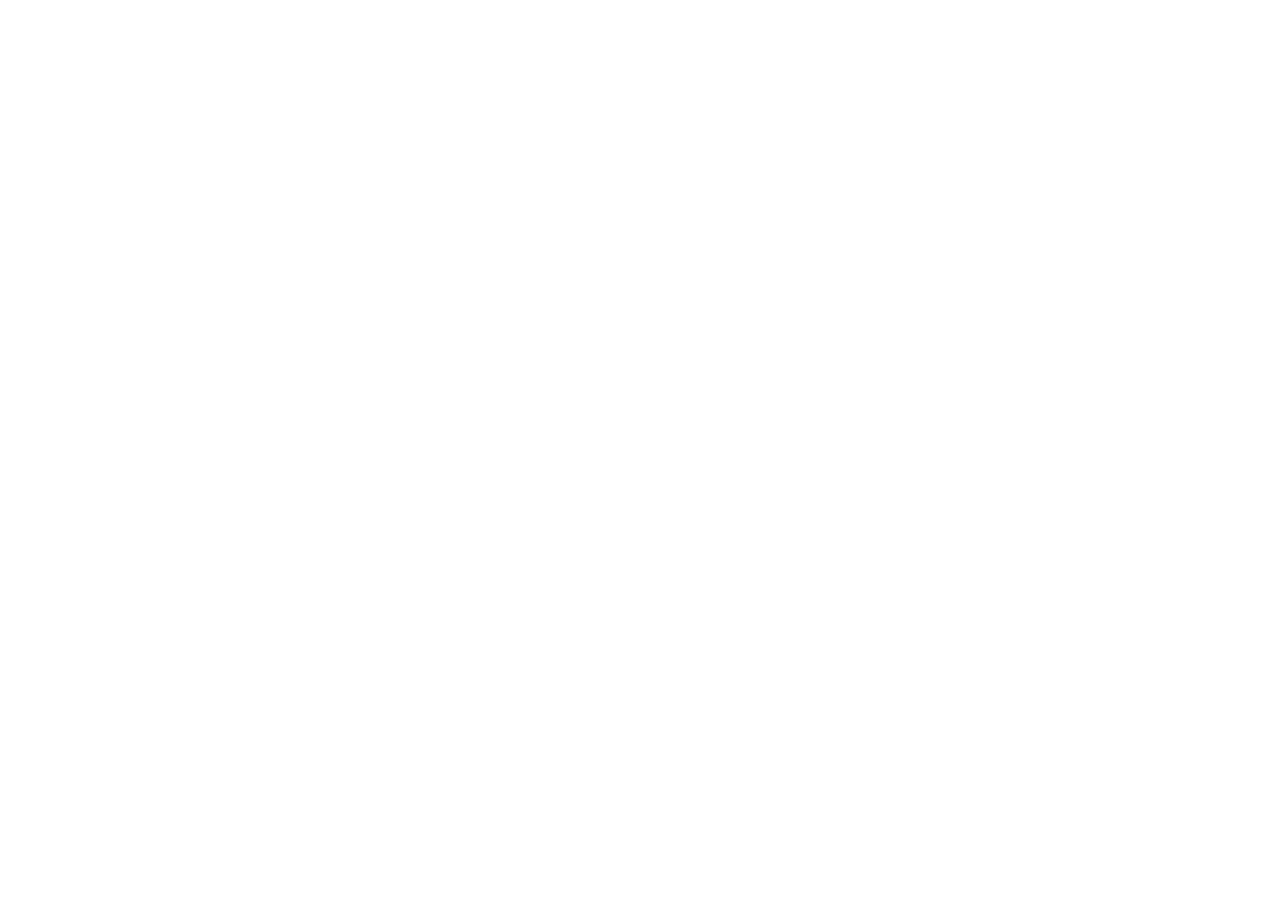
==== pages/contacto.html @ c967a6e8 "primer commit" ====
<!DOCTYPE html>
<html lang="es">
<head>
    <meta charset="UTF-8">
    <meta http-equiv="X-UA-Compatible" content="IE=edge">
    <meta name="viewport" content="width=device-width, initial-scale=1.0">
    <link rel="stylesheet" href="https://cdn.jsdelivr.net/npm/bootstrap@4.6.2/dist/css/bootstrap.min.css" integrity="sha384-xOolHFLEh07PJGoPkLv1IbcEPTNtaed2xpHsD9ESMhqIYd0nLMwNLD69Npy4HI+N" crossorigin="anonymous">
    <link rel="stylesheet" href="styles.css">
    <title>CADI - Centro Argentino de Diagnostico por Imagenes</title>
</head>
<body>
    
    


    <script src="https://cdn.jsdelivr.net/npm/jquery@3.5.1/dist/jquery.slim.min.js" integrity="sha384-DfXdz2htPH0lsSSs5nCTpuj/zy4C+OGpamoFVy38MVBnE+IbbVYUew+OrCXaRkfj" crossorigin="anonymous"></script>
    <script src="https://cdn.jsdelivr.net/npm/popper.js@1.16.1/dist/umd/popper.min.js" integrity="sha384-9/reFTGAW83EW2RDu2S0VKaIzap3H66lZH81PoYlFhbGU+6BZp6G7niu735Sk7lN" crossorigin="anonymous"></script>
    <script src="https://cdn.jsdelivr.net/npm/bootstrap@4.6.2/dist/js/bootstrap.min.js" integrity="sha384-+sLIOodYLS7CIrQpBjl+C7nPvqq+FbNUBDunl/OZv93DB7Ln/533i8e/mZXLi/P+" crossorigin="anonymous"></script>
</body>
</html>
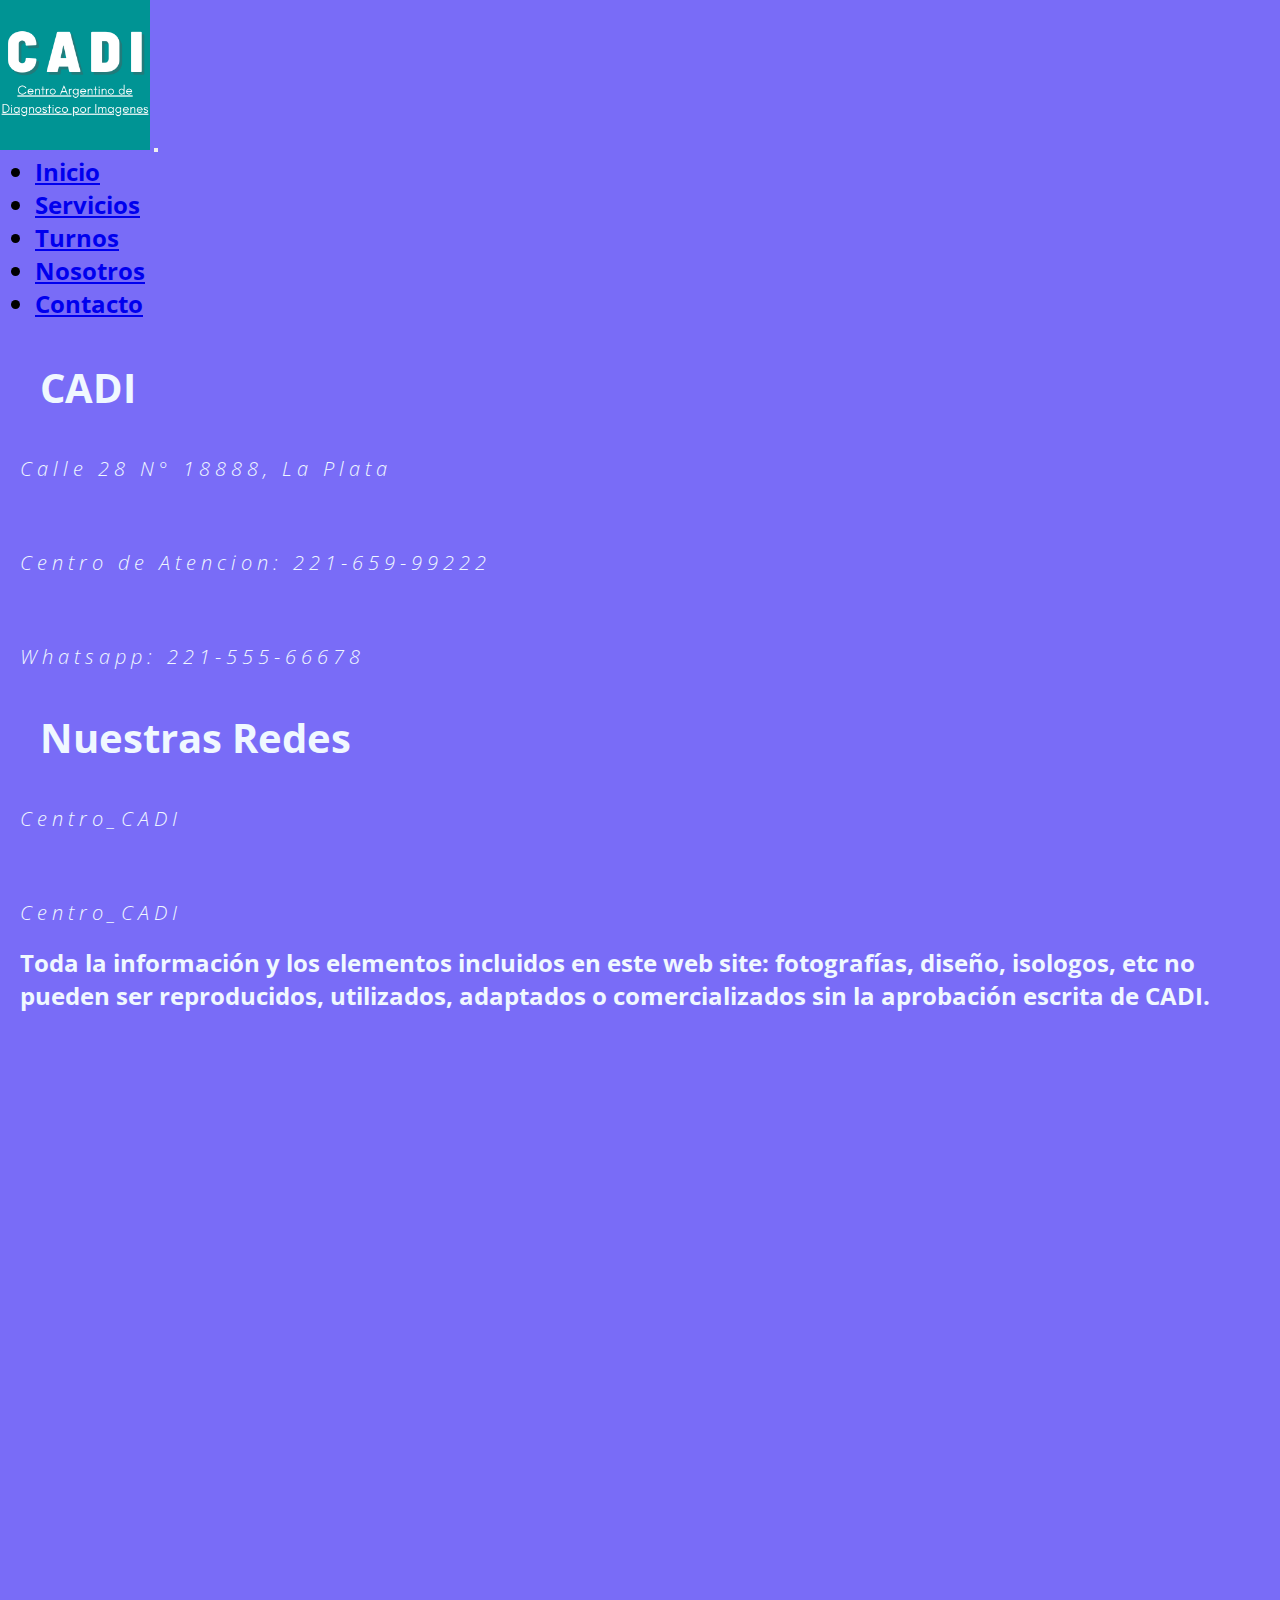
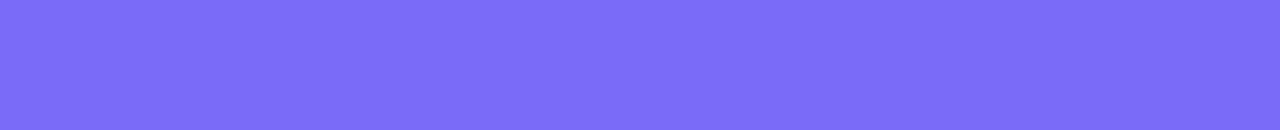
==== commit e9987352: "primer commit con las dos 1ras pag terminadas" ====
--- a/pages/contacto.html
+++ b/pages/contacto.html
@@ -1,18 +1,61 @@
 <!DOCTYPE html>
 <html lang="es">
 <head>
-    <meta charset="UTF-8">
-    <meta http-equiv="X-UA-Compatible" content="IE=edge">
-    <meta name="viewport" content="width=device-width, initial-scale=1.0">
-    <link rel="stylesheet" href="https://cdn.jsdelivr.net/npm/bootstrap@4.6.2/dist/css/bootstrap.min.css" integrity="sha384-xOolHFLEh07PJGoPkLv1IbcEPTNtaed2xpHsD9ESMhqIYd0nLMwNLD69Npy4HI+N" crossorigin="anonymous">
-    <link rel="stylesheet" href="styles.css">
-    <title>CADI - Centro Argentino de Diagnostico por Imagenes</title>
+<meta charset="UTF-8">
+<meta http-equiv="X-UA-Compatible" content="IE=edge">
+<meta name="viewport" content="width=device-width, initial-scale=1.0">
+<link rel="stylesheet" href="https://cdn.jsdelivr.net/npm/bootstrap@4.6.2/dist/css/bootstrap.min.css" integrity="sha384-xOolHFLEh07PJGoPkLv1IbcEPTNtaed2xpHsD9ESMhqIYd0nLMwNLD69Npy4HI+N" crossorigin="anonymous">
+<link rel="stylesheet" href="https://cdnjs.cloudflare.com/ajax/libs/font-awesome/6.2.1/css/all.min.css" integrity="sha512-MV7K8+y+gLIBoVD59lQIYicR65iaqukzvf/nwasF0nqhPay5w/9lJmVM2hMDcnK1OnMGCdVK+iQrJ7lzPJQd1w==" crossorigin="anonymous" referrerpolicy="no-referrer" />
+<link rel="stylesheet" href="../estilos.css">
+<title>CADI - Centro Argentino de Diagnostico por Imagenes</title>
 </head>
 <body>
+    <nav class="navbar navbar-expand-md navbar-dark">
+        <a class="navbar-brand logo" href="/index.html"><img src="/img/logo1.png" alt="Logo" style="width:150px;"></a>
+        <button class="navbar-toggler" type="button" data-toggle="collapse" data-target="#collapsibleNavbar">
+            <span class="navbar-toggler-icon"></span>
+        </button>
+        <div class="collapse navbar-collapse" id="collapsibleNavbar">
+            <ul class="navbar-nav">
+                <li class="nav-item">
+                    <a class="nav-link" href="../index.html">Inicio</a>
+                </li>
+                <li class="nav-item">
+                    <a class="nav-link" href="/pages/servicios.html">Servicios</a>
+                </li>
+                <li class="nav-item">
+                    <a class="nav-link" href="/pages/turnos.html">Turnos</a>
+                </li>
+                <li class="nav-item">
+                    <a class="nav-link" href="/pages/nosotros.html">Nosotros</a>
+                </li>
+                <li class="nav-item">
+                    <a class="nav-link" href="#">Contacto</a>
+                </li>
+            </ul>
+        </div>
+    </nav>
     
-    
-
-
+    <footer class="container-fluid footer">
+        <section class="row">
+            <div class="redes col-sm-6">
+                <h3>CADI</h3>
+                <i class="fa-solid fa-location-pin"> Calle 28 N° 18888, La Plata</i>
+                </br>
+                <i class="fa-sharp fa-solid fa-phone">  Centro de Atencion: 221-659-99222</i>
+                </br>
+                <i class="fa-brands fa-whatsapp">  Whatsapp: 221-555-66678</i>
+                <h3>Nuestras Redes</h3>
+                <i class="fa-brands fa-facebook">  Centro_CADI</i>
+                </br>
+                <i class="fa-brands fa-instagram">  Centro_CADI</i>
+                </div>
+                <p class="col-sm-6 text-center">Toda la información y los elementos incluidos en este web site: fotografías, diseño, isologos, etc no pueden ser reproducidos, utilizados, adaptados o comercializados sin la aprobación escrita de CADI.</p>
+                </section>
+            <div class="map-responsive">
+                <iframe src="https://www.google.com/maps/embed?pb=!1m18!1m12!1m3!1d1635.1576049534933!2d-57.95321756878591!3d-34.94870752121418!2m3!1f0!2f0!3f0!3m2!1i1024!2i768!4f13.1!3m3!1m2!1s0x95a2e88cdfdf5b4d%3A0x4fd51794a1b21e06!2sC.%2069%201663%2C%20B1904%20La%20Plata%2C%20Provincia%20de%20Buenos%20Aires!5e0!3m2!1ses-419!2sar!4v1674837993201!5m2!1ses-419!2sar" width="100%" height="600" style="border:0;" allowfullscreen="" loading="lazy" referrerpolicy="no-referrer-when-downgrade"></iframe>
+            </div>
+    </footer>
     <script src="https://cdn.jsdelivr.net/npm/jquery@3.5.1/dist/jquery.slim.min.js" integrity="sha384-DfXdz2htPH0lsSSs5nCTpuj/zy4C+OGpamoFVy38MVBnE+IbbVYUew+OrCXaRkfj" crossorigin="anonymous"></script>
     <script src="https://cdn.jsdelivr.net/npm/popper.js@1.16.1/dist/umd/popper.min.js" integrity="sha384-9/reFTGAW83EW2RDu2S0VKaIzap3H66lZH81PoYlFhbGU+6BZp6G7niu735Sk7lN" crossorigin="anonymous"></script>
     <script src="https://cdn.jsdelivr.net/npm/bootstrap@4.6.2/dist/js/bootstrap.min.js" integrity="sha384-+sLIOodYLS7CIrQpBjl+C7nPvqq+FbNUBDunl/OZv93DB7Ln/533i8e/mZXLi/P+" crossorigin="anonymous"></script>
--- a/estilos.css
+++ b/estilos.css
@@ -0,0 +1,267 @@
+@import url("https://fonts.googleapis.com/css2?family=Open+Sans:wght@300&display=swap");
+* {
+  margin: 0;
+  padding: 0;
+  font-family: "Open Sans", sans-serif;
+}
+
+body {
+  background-color: cornflowerblue;
+}
+
+.navbar {
+  background-color: rgb(121, 108, 247);
+  height: auto;
+}
+
+.nav-item {
+  font-size: 24px;
+  font-weight: bold;
+  margin-left: 35px;
+}
+
+.sec {
+  width: 100%;
+  height: 600px;
+}
+
+.carousel-inner {
+  width: 100%;
+  height: 600px;
+}
+
+.carousel-item active {
+  width: 100vw;
+}
+
+.card-container {
+  height: auto;
+  display: flex;
+  flex-direction: row;
+  align-content: center;
+  justify-content: center;
+  flex-wrap: wrap;
+  gap: 15px;
+}
+
+.card {
+  margin-top: 20px;
+  margin-bottom: 20px;
+  width: 600px;
+  height: auto;
+  position: relative;
+  background: #fff;
+  display: flex;
+  flex-direction: column;
+  justify-content: center;
+  align-items: center;
+  border-radius: 4px;
+  padding: 20px;
+  transition: all 0.3s ease-in;
+}
+
+.card-image {
+  height: 150px;
+  width: auto;
+}
+
+.card-title {
+  padding: 20px 10px;
+  text-transform: uppercase;
+  font-size: 25px;
+  font-weight: bold;
+}
+
+.card-text {
+  font-size: 18px;
+  padding: 20px 10px;
+  margin-bottom: 15px;
+}
+
+.card-button {
+  text-decoration: none;
+  text-transform: uppercase;
+  letter-spacing: 5px;
+  font-weight: bold;
+  color: black;
+  transition: 0.5s;
+  padding: 10px 10px;
+}
+
+.card-button:hover {
+  color: white;
+  background-color: gray;
+  letter-spacing: 0.5rem;
+  text-decoration: none;
+  box-shadow: 0 0 15px rgb(63, 9, 107);
+  border-radius: 10px;
+}
+
+.card:hover {
+  background: rgb(121, 108, 247);
+  color: #fff;
+  transition: 0.5s;
+}
+
+.row {
+  width: 100%;
+}
+
+.titulo1 {
+  margin-top: 30px;
+  margin-bottom: 30px;
+  color: rgb(47, 47, 90);
+  font-weight: bold;
+  padding: 10px 30px;
+}
+
+.imagen1 {
+  margin-bottom: 15px;
+  width: 100%;
+}
+
+.titulo2 {
+  margin-top: 30px;
+  margin-bottom: 30px;
+  color: rgb(47, 47, 90);
+  font-size: 40px;
+  font-weight: bold;
+}
+
+.articulo2 {
+  background-color: cornflowerblue;
+  color: white;
+  font-size: 25px;
+  padding: 50px;
+}
+
+.imagen2 {
+  margin-bottom: 15px;
+  width: 100%;
+}
+
+.footer {
+  height: auto;
+  width: auto;
+  background-color: rgb(121, 108, 247);
+  font-size: 20px;
+  padding: 20px;
+  color: rgb(30, 36, 43);
+}
+
+footer i {
+  font-size: 20px;
+  text-align: left;
+  letter-spacing: 5px;
+  margin-top: 20px;
+  margin-bottom: 20px;
+  display: flex;
+  flex-direction: column;
+  color: aliceblue;
+  font-weight: lighter;
+}
+
+footer h3 {
+  font-size: 40px;
+  padding: 20px;
+  text-align: left;
+  font-weight: bold;
+  color: aliceblue;
+}
+
+footer p {
+  margin-top: 5px;
+  display: flex;
+  flex-direction: row;
+  color: aliceblue;
+  font-size: 24px;
+  font-weight: bold;
+}
+
+.map-responsive {
+  overflow: hidden;
+  padding-bottom: 56.25%;
+  position: relative;
+  height: 0;
+}
+
+.map-responsive iframe {
+  left: 0;
+  top: 0;
+  height: 100%;
+  width: 100%;
+  position: absolute;
+}
+
+.servicios h1 {
+  font-size: 40px;
+  color: white;
+}
+
+.especialidades {
+  height: 400px;
+  background-color: white;
+}
+
+.especialidades img {
+  width: 120px;
+  height: 120px;
+  align-items: center;
+}
+
+@media screen and (max-width: 700px) {
+  .sec {
+    height: auto;
+  }
+  .carousel-inner {
+    height: auto;
+  }
+  .row {
+    flex-direction: column;
+  }
+  .col-sm-6 {
+    display: flex;
+    flex-direction: column;
+    max-width: 100vh;
+    margin-bottom: 10px;
+  }
+  footer {
+    display: flex;
+    flex-direction: column;
+    max-height: auto;
+  }
+  .redes {
+    flex-direction: column;
+    max-height: auto;
+  }
+}
+@media screen and (max-width: 920px) {
+  .sec {
+    height: auto;
+  }
+  .carousel-inner {
+    height: auto;
+  }
+  .row {
+    flex-direction: column;
+  }
+  .col-sm-6 {
+    display: flex;
+    flex-direction: column;
+    max-width: 100vh;
+    margin-bottom: 10px;
+  }
+  .imagen1 {
+    margin-bottom: 0px;
+    margin-left: 0px;
+    width: auto;
+  }
+  .titulo2 {
+    margin: 0px;
+  }
+  .imagen2 {
+    margin-bottom: 0px;
+    margin-left: 0px;
+    width: auto;
+  }
+}/*# sourceMappingURL=estilos.css.map */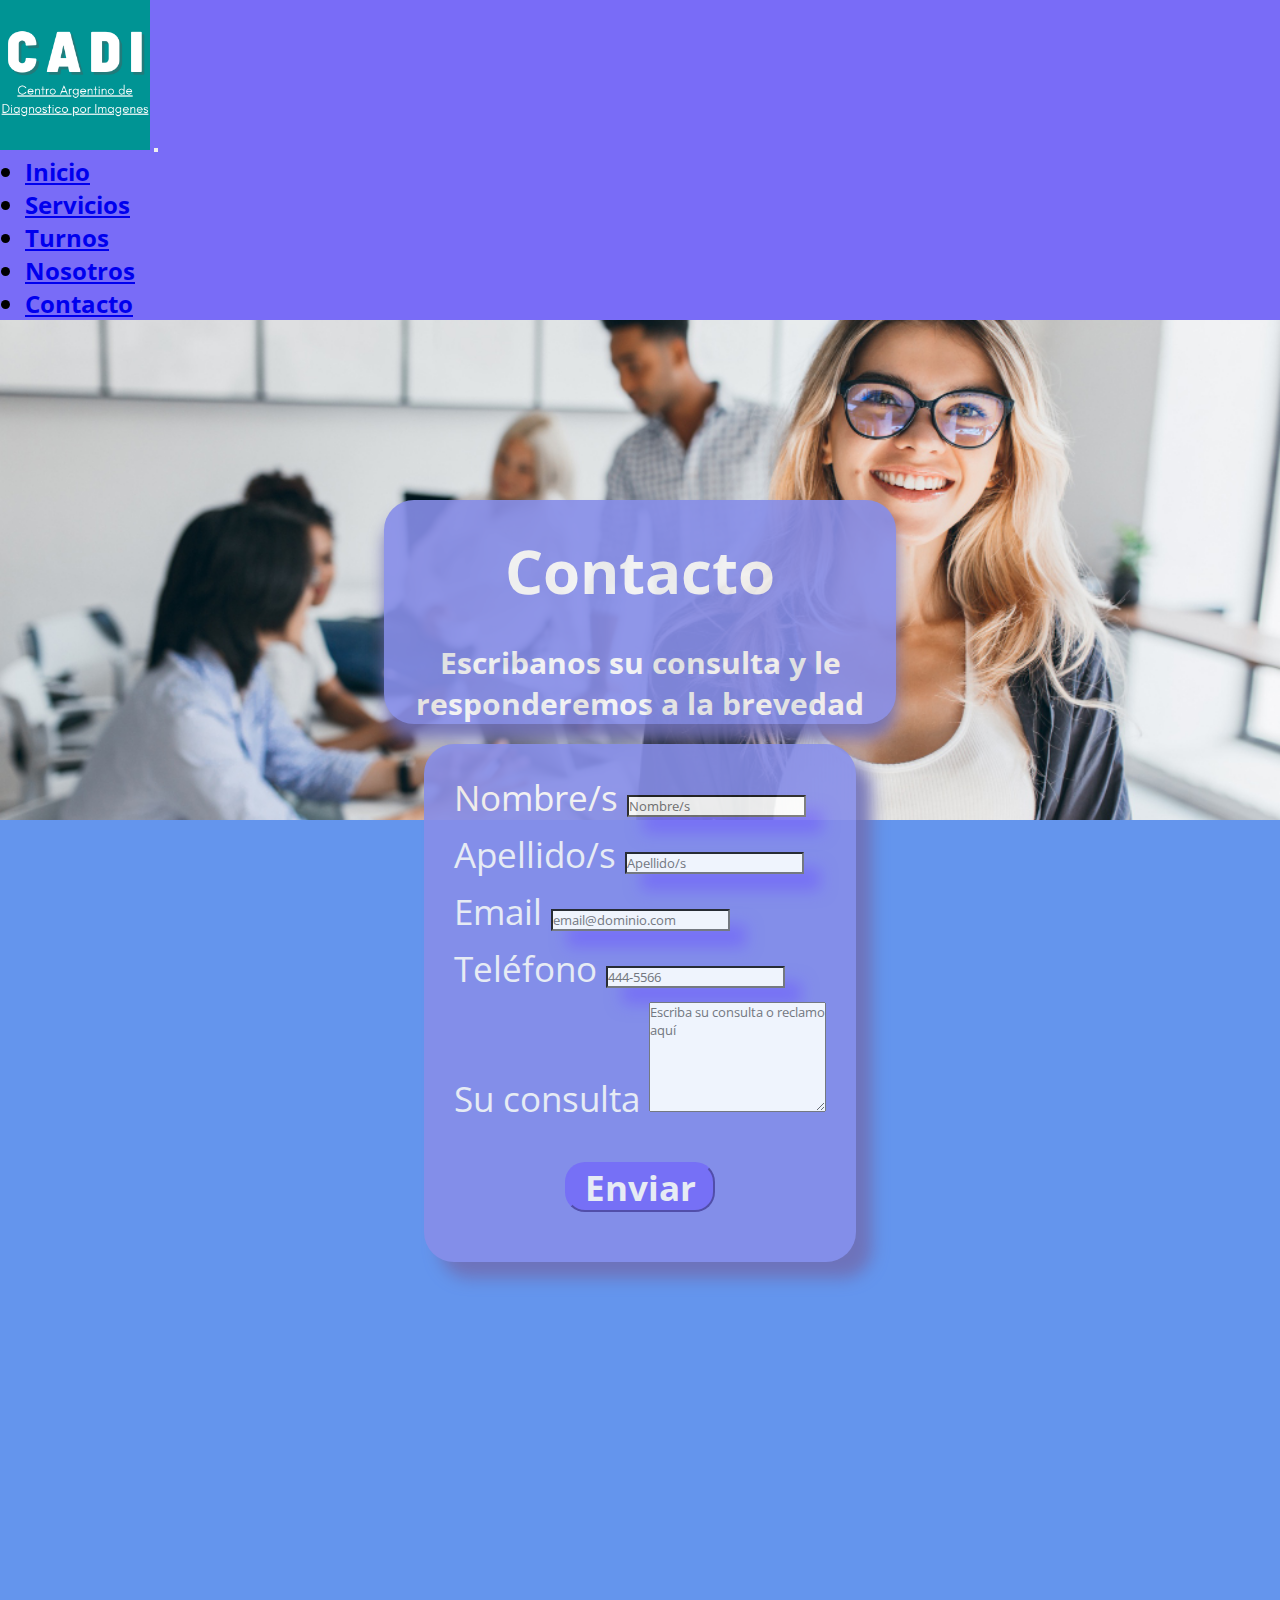
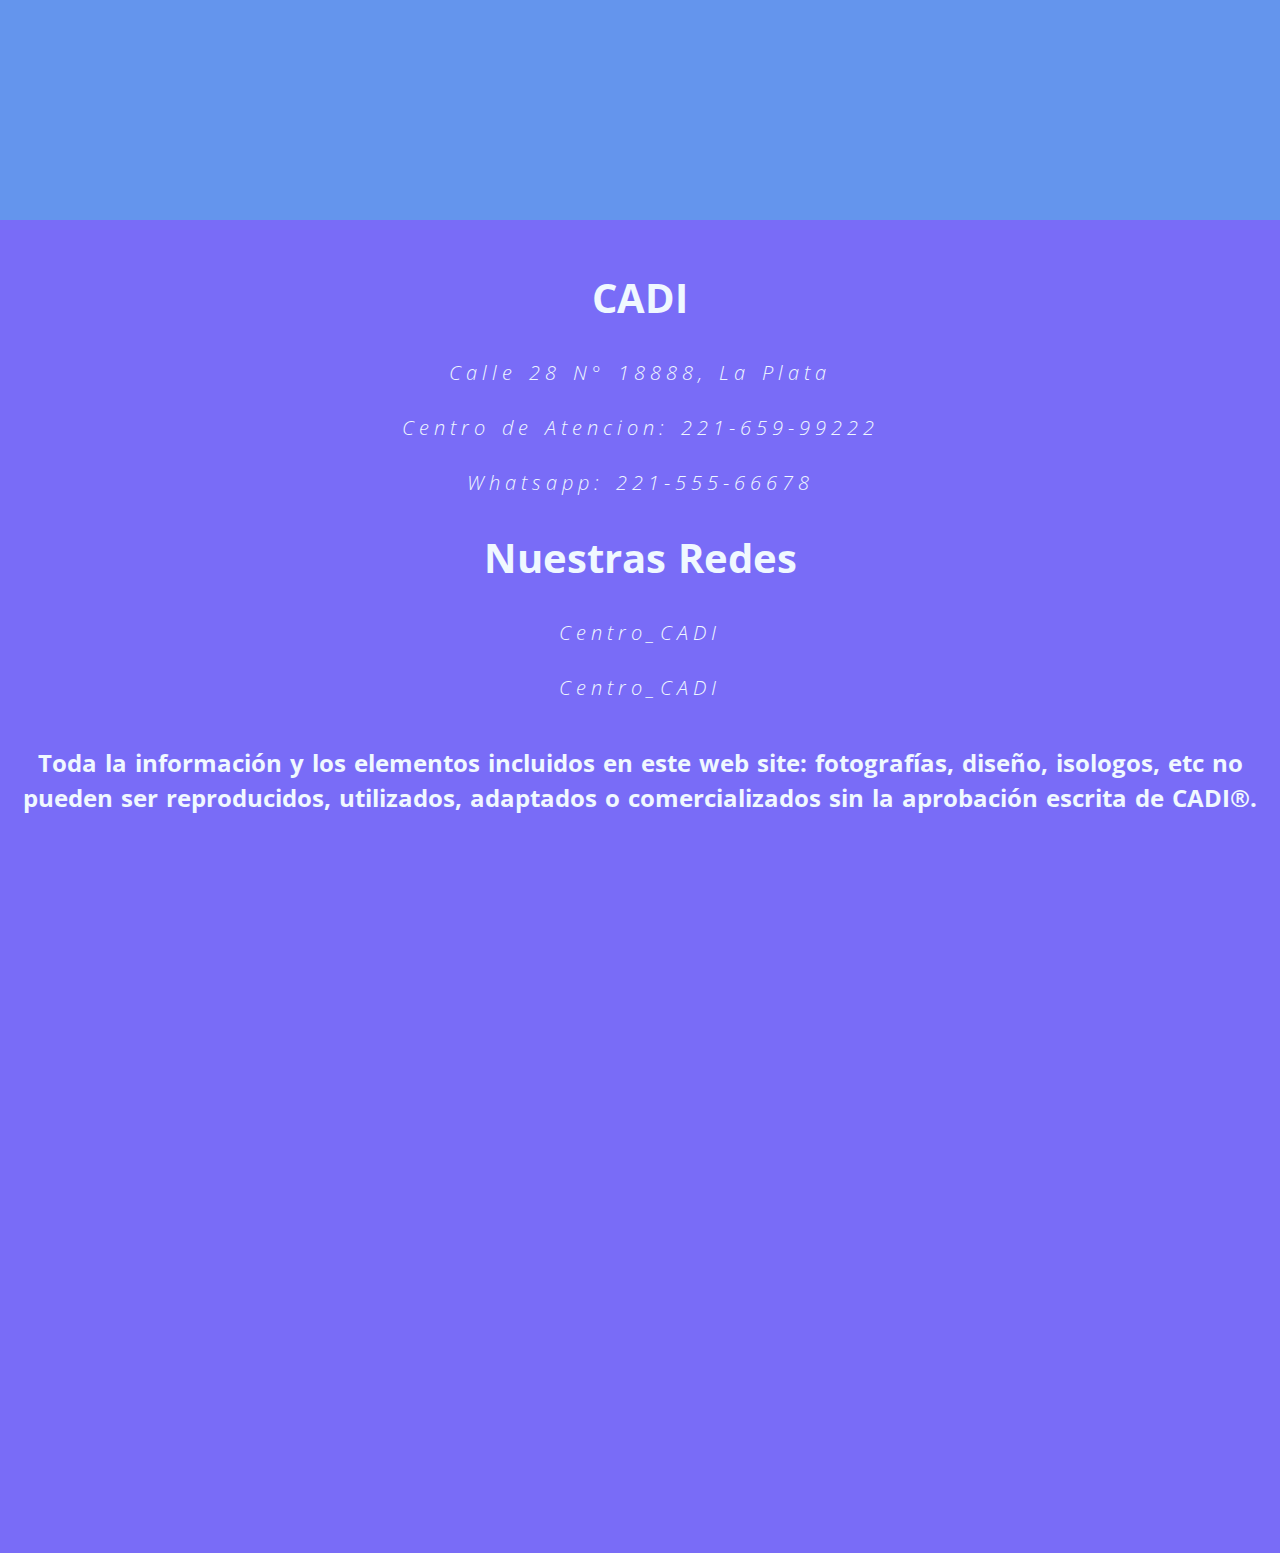
==== commit 0a690f54: "web terminada" ====
--- a/pages/contacto.html
+++ b/pages/contacto.html
@@ -6,12 +6,15 @@
 <meta name="viewport" content="width=device-width, initial-scale=1.0">
 <link rel="stylesheet" href="https://cdn.jsdelivr.net/npm/bootstrap@4.6.2/dist/css/bootstrap.min.css" integrity="sha384-xOolHFLEh07PJGoPkLv1IbcEPTNtaed2xpHsD9ESMhqIYd0nLMwNLD69Npy4HI+N" crossorigin="anonymous">
 <link rel="stylesheet" href="https://cdnjs.cloudflare.com/ajax/libs/font-awesome/6.2.1/css/all.min.css" integrity="sha512-MV7K8+y+gLIBoVD59lQIYicR65iaqukzvf/nwasF0nqhPay5w/9lJmVM2hMDcnK1OnMGCdVK+iQrJ7lzPJQd1w==" crossorigin="anonymous" referrerpolicy="no-referrer" />
-<link rel="stylesheet" href="../estilos.css">
-<title>CADI - Centro Argentino de Diagnostico por Imagenes</title>
+<link rel="stylesheet" href="../styles/estilos.css">
+<link rel="icon" href="../img/favicon.ico" type="ico" sizes="16x16">
+<meta name="description" content="diagnóstico por imagenes en la Plata">
+<meta name="keywords" content="DIAGNOSTICO, IMAGENES, TOMOGRAFIA, RESONANCIA, MAGNETICA, ELECTROCARDIOGRAMA, ANALISIS, LABORATORIO">
+<title>CADI | Contacto</title>
 </head>
 <body>
     <nav class="navbar navbar-expand-md navbar-dark">
-        <a class="navbar-brand logo" href="/index.html"><img src="/img/logo1.png" alt="Logo" style="width:150px;"></a>
+        <a class="navbar-brand logo" href="../index.html"><img src="../img/logo1.png" alt="Logo" style="width:150px;"></a>
         <button class="navbar-toggler" type="button" data-toggle="collapse" data-target="#collapsibleNavbar">
             <span class="navbar-toggler-icon"></span>
         </button>
@@ -21,13 +24,13 @@
                     <a class="nav-link" href="../index.html">Inicio</a>
                 </li>
                 <li class="nav-item">
-                    <a class="nav-link" href="/pages/servicios.html">Servicios</a>
+                    <a class="nav-link" href="servicios.html">Servicios</a>
                 </li>
                 <li class="nav-item">
-                    <a class="nav-link" href="/pages/turnos.html">Turnos</a>
+                    <a class="nav-link" href="turnos.html">Turnos</a>
                 </li>
                 <li class="nav-item">
-                    <a class="nav-link" href="/pages/nosotros.html">Nosotros</a>
+                    <a class="nav-link" href="nosotros.html">Nosotros</a>
                 </li>
                 <li class="nav-item">
                     <a class="nav-link" href="#">Contacto</a>
@@ -35,27 +38,70 @@
             </ul>
         </div>
     </nav>
+    <main>
+        <section class="imgbanner">
+        </section>
+        <container class="formcontain">
+            <div class="textoform">
+                <h1 class="tituloform">Contacto</h1>
+                <p class="pform">Escribanos su consulta y le responderemos a la brevedad</p>
+            </div>
+            <form class="formulario" action="" method="post" enctype="text/plain">
+                <div class="form-column">
+                <div class="col-lg-12 etiqueta">
+                    <label for="name">Nombre/s</label>
+                    <input type="text" class="form-control" placeholder="Nombre/s" id="name" required>
+                </div>
+                <div class="col-lg-12 etiqueta">
+                    <label for="apellido">Apellido/s</label>
+                    <input type="text" class="form-control" placeholder="Apellido/s" id="apellido" required>
+                </div>
+                <div class="col-lg-12 etiqueta">
+                    <label for="inputEmail4">Email</label>
+                    <input type="email" class="form-control" placeholder="email@dominio.com" id="inputEmail4" required>
+                </div>
+                <div class="col-lg-12 etiqueta">
+                    <label for="telefono">Teléfono</label>
+                    <input type="text" class="form-control" id="telefono" placeholder="444-5566">
+                </div>
+                <div class="col-lg-12 etiqueta">
+                    <label for="FormControlTextarea1">Su consulta</label>
+                    <textarea class="form-control" id="FormControlTextarea1" rows="6" placeholder="Escriba su consulta o reclamo aquí" required></textarea>
+                </div>
+                </div>
+                </div>
+                <div class="col-lg-12 btncont">
+                    <button type="submit" class="btn btn-primary">Enviar
+                    </button> 
+                </div>
+                </div>
+            </form>
+        </container>
+
+    </main>
     
-    <footer class="container-fluid footer">
+    <footer class="container-fluid text-center footer footercontacto">
         <section class="row">
-            <div class="redes col-sm-6">
+            <div class="contactosf col col-lg-4">
                 <h3>CADI</h3>
-                <i class="fa-solid fa-location-pin"> Calle 28 N° 18888, La Plata</i>
-                </br>
-                <i class="fa-sharp fa-solid fa-phone">  Centro de Atencion: 221-659-99222</i>
-                </br>
-                <i class="fa-brands fa-whatsapp">  Whatsapp: 221-555-66678</i>
+                <i class="col fa-solid fa-location-pin"> Calle 28 N° 18888, La Plata</i>
+                <i class="col fa-sharp fa-solid fa-phone">  Centro de Atencion: 221-659-99222</i>
+                <i class="col fa-brands fa-whatsapp">  Whatsapp: 221-555-66678</i>
+            </div>
+            <div class="contactosf col col-lg-4">
                 <h3>Nuestras Redes</h3>
-                <i class="fa-brands fa-facebook">  Centro_CADI</i>
-                </br>
-                <i class="fa-brands fa-instagram">  Centro_CADI</i>
-                </div>
-                <p class="col-sm-6 text-center">Toda la información y los elementos incluidos en este web site: fotografías, diseño, isologos, etc no pueden ser reproducidos, utilizados, adaptados o comercializados sin la aprobación escrita de CADI.</p>
-                </section>
-            <div class="map-responsive">
-                <iframe src="https://www.google.com/maps/embed?pb=!1m18!1m12!1m3!1d1635.1576049534933!2d-57.95321756878591!3d-34.94870752121418!2m3!1f0!2f0!3f0!3m2!1i1024!2i768!4f13.1!3m3!1m2!1s0x95a2e88cdfdf5b4d%3A0x4fd51794a1b21e06!2sC.%2069%201663%2C%20B1904%20La%20Plata%2C%20Provincia%20de%20Buenos%20Aires!5e0!3m2!1ses-419!2sar!4v1674837993201!5m2!1ses-419!2sar" width="100%" height="600" style="border:0;" allowfullscreen="" loading="lazy" referrerpolicy="no-referrer-when-downgrade"></iframe>
+                <i class="col fa-brands fa-facebook">  Centro_CADI</i>
+                <i class="col fa-brands fa-instagram">  Centro_CADI</i>
+            </div>
+            <div class="contactosf col col-lg-4">
+                <p class="col text-center derechos">Toda la información y los elementos incluidos en este web site: fotografías, diseño, isologos, etc no pueden ser reproducidos, utilizados, adaptados o comercializados sin la aprobación escrita de CADI®.</p>
+            </div>  
+        </section>
+            <div class="mapag map-responsive">
+            <iframe src="https://www.google.com/maps/embed?pb=!1m18!1m12!1m3!1d1635.1576049534933!2d-57.95321756878591!3d-34.94870752121418!2m3!1f0!2f0!3f0!3m2!1i1024!2i768!4f13.1!3m3!1m2!1s0x95a2e88cdfdf5b4d%3A0x4fd51794a1b21e06!2sC.%2069%201663%2C%20B1904%20La%20Plata%2C%20Provincia%20de%20Buenos%20Aires!5e0!3m2!1ses-419!2sar!4v1674837993201!5m2!1ses-419!2sar" width="100%" height="600" style="border:0;" allowfullscreen="" loading="lazy" referrerpolicy="no-referrer-when-downgrade"></iframe>
             </div>
     </footer>
+
     <script src="https://cdn.jsdelivr.net/npm/jquery@3.5.1/dist/jquery.slim.min.js" integrity="sha384-DfXdz2htPH0lsSSs5nCTpuj/zy4C+OGpamoFVy38MVBnE+IbbVYUew+OrCXaRkfj" crossorigin="anonymous"></script>
     <script src="https://cdn.jsdelivr.net/npm/popper.js@1.16.1/dist/umd/popper.min.js" integrity="sha384-9/reFTGAW83EW2RDu2S0VKaIzap3H66lZH81PoYlFhbGU+6BZp6G7niu735Sk7lN" crossorigin="anonymous"></script>
     <script src="https://cdn.jsdelivr.net/npm/bootstrap@4.6.2/dist/js/bootstrap.min.js" integrity="sha384-+sLIOodYLS7CIrQpBjl+C7nPvqq+FbNUBDunl/OZv93DB7Ln/533i8e/mZXLi/P+" crossorigin="anonymous"></script>
--- a/styles/estilos.css
+++ b/styles/estilos.css
@@ -0,0 +1,566 @@
+@import url("https://fonts.googleapis.com/css2?family=Open+Sans:wght@300&display=swap");
+* {
+  margin: 0;
+  padding: 0;
+  font-family: "Open Sans", sans-serif;
+  box-sizing: border-box;
+}
+
+body {
+  background-color: cornflowerblue;
+}
+
+.navbar {
+  background-color: rgb(121, 108, 247);
+  height: auto;
+}
+
+.nav-item {
+  font-size: 24px;
+  font-weight: bold;
+  margin-left: 25px;
+  margin-right: 25px;
+}
+
+.sec {
+  width: 100%;
+  height: 600px;
+}
+
+.carousel-inner {
+  width: 100%;
+  height: 600px;
+}
+
+.carousel-item {
+  position: static;
+}
+
+.carousel-item active {
+  width: 100vw;
+  display: flex;
+}
+
+.carousel-caption {
+  justify-content: center;
+  font-size: 30px;
+  text-align: center;
+  background-color: rgba(0, 0, 0, 0.397);
+  padding: 15px;
+}
+
+.card-container {
+  height: auto;
+  display: flex;
+  flex-direction: row;
+  align-content: center;
+  justify-content: center;
+  flex-wrap: wrap;
+  gap: 15px;
+}
+
+.card {
+  margin-top: 20px;
+  margin-bottom: 20px;
+  width: 600px;
+  height: auto;
+  position: relative;
+  background: #fff;
+  display: flex;
+  flex-direction: column;
+  justify-content: center;
+  align-items: center;
+  border-radius: 4px;
+  padding: 20px;
+  transition: all 0.3s ease-in;
+}
+
+.card-image {
+  height: 150px;
+  width: auto;
+}
+
+.card-title {
+  padding: 20px 10px;
+  text-transform: uppercase;
+  font-size: 25px;
+  font-weight: bold;
+}
+
+.card-text {
+  font-size: 18px;
+  padding: 20px 10px;
+  margin-bottom: 15px;
+}
+
+.card-button {
+  text-decoration: none;
+  text-transform: uppercase;
+  letter-spacing: 5px;
+  font-weight: bold;
+  color: black;
+  transition: 0.5s;
+  padding: 10px 10px;
+}
+
+.card-button:hover {
+  color: white;
+  background-color: gray;
+  letter-spacing: 0.5rem;
+  text-decoration: none;
+  transform: scale(1.2);
+  border-radius: 10px;
+}
+
+.card:hover {
+  background: rgb(121, 108, 247);
+  color: #fff;
+  transition: 0.5s;
+  transform: scale(1.02);
+}
+
+.row {
+  width: 100%;
+}
+
+.titulo1 {
+  margin-top: 30px;
+  margin-bottom: 30px;
+  color: whitesmoke;
+  font-weight: bold;
+  padding: 10px 30px;
+}
+
+.imagen1 {
+  margin-bottom: 15px;
+  padding: 0;
+  width: 100%;
+  transition: 1.5s;
+}
+
+.imagen1:hover {
+  transform: scale(1.06);
+  opacity: 0.8;
+  box-shadow: 14px 14px 20px 0px rgba(14, 13, 13, 0.692);
+}
+
+.titulo2 {
+  margin-top: 30px;
+  margin-bottom: 30px;
+  color: whitesmoke;
+  font-size: 40px;
+  font-weight: bold;
+}
+
+.articulo1 {
+  background-color: cornflowerblue;
+  color: white;
+  font-size: 25px;
+  padding: 50px;
+}
+
+.articulo2 {
+  background-color: cornflowerblue;
+  color: white;
+  font-size: 25px;
+  line-height: 35px;
+  padding: 50px;
+  transition: all 2s ease-in-out;
+}
+
+.articulo2:hover {
+  transform: translateX(-150px);
+  text-shadow: 5px 5px 5px rgba(0, 0, 0, 0.582);
+  line-height: 55px;
+}
+
+.imagen2 {
+  margin-bottom: 15px;
+  padding: 0;
+  width: 100%;
+}
+
+.footer {
+  height: auto;
+  background-color: rgb(121, 108, 247);
+  font-size: 20px;
+  padding: 20px;
+  color: rgb(30, 36, 43);
+  text-align: center;
+  line-height: 35px;
+  display: flex;
+  flex-direction: column;
+  word-spacing: 2px;
+}
+
+.contactosf {
+  margin-bottom: 20px;
+}
+
+footer i {
+  font-size: 20px;
+  text-align: center;
+  letter-spacing: 5px;
+  margin-top: 20px;
+  margin-bottom: 20px;
+  display: flex;
+  flex-direction: column;
+  color: aliceblue;
+  font-weight: lighter;
+  line-height: 35px;
+}
+
+footer h3 {
+  font-size: 40px;
+  padding: 20px;
+  margin-top: 20px;
+  margin-bottom: 20px;
+  text-align: center;
+  font-weight: bold;
+  color: aliceblue;
+  text-align: center;
+  line-height: 35px;
+  flex-direction: column;
+  height: auto;
+}
+
+.derechos {
+  margin-top: 40px;
+  display: flex;
+  flex-direction: column;
+  color: aliceblue;
+  font-size: 24px;
+  font-weight: bold;
+  text-align: center;
+  line-height: 35px;
+  width: auto;
+  word-spacing: 2px;
+}
+
+.mapag {
+  width: 100%;
+}
+
+.map-responsive {
+  overflow: hidden;
+  padding-bottom: 56.25%;
+  position: relative;
+  height: 0;
+}
+
+.map-responsive iframe {
+  left: 0;
+  top: 0;
+  height: 100%;
+  width: 100%;
+  position: absolute;
+}
+
+.servicios h1 {
+  font-size: 40px;
+  color: white;
+}
+
+.especialidades {
+  height: 400px;
+  background-color: white;
+}
+
+.especialidades img {
+  width: 120px;
+  height: 120px;
+  align-items: center;
+}
+
+.titulo-servicios {
+  font-size: 60px;
+  font-weight: lighter;
+  color: white;
+  text-align: center;
+  margin-top: 20px;
+  margin-bottom: 20px;
+}
+
+.textoform {
+  background-color: rgb(135, 142, 233);
+  color: whitesmoke;
+  border-radius: 30px;
+  box-shadow: 0 1rem 1rem 0 rgb(112, 112, 182);
+}
+
+.tituloform {
+  display: flex;
+  align-items: center;
+  justify-content: center;
+  margin: 30px;
+  font-weight: bold;
+  font-size: 60px;
+}
+
+.pform {
+  display: flex;
+  align-items: center;
+  justify-content: center;
+  font-weight: bold;
+  font-size: 30px;
+  text-align: center;
+}
+
+.formulario {
+  align-items: center;
+  justify-content: center;
+  color: whitesmoke;
+  font-size: 35px;
+  margin: 20px;
+  padding: 20px;
+  background-color: rgb(135, 142, 233);
+  border-radius: 30px;
+  box-shadow: 1rem 1rem 1rem 0 rgb(112, 112, 182);
+}
+
+.etiqueta {
+  margin: 10px;
+}
+
+.etiqueta input {
+  box-shadow: 1rem 1rem 1rem 0 rgb(121, 108, 247);
+}
+
+.genero {
+  margin-left: 30px;
+  margin-top: 20px;
+  margin-bottom: 20px;
+}
+
+.fechahora {
+  margin-left: 5px;
+}
+
+.date input {
+  border-radius: 1rem;
+  border-color: rgb(135, 142, 233);
+}
+
+.time input {
+  border-radius: 1rem;
+  border-color: rgb(135, 142, 233);
+}
+
+.btncont {
+  display: flex;
+  align-items: center;
+  justify-content: center;
+}
+
+.btn {
+  background-color: rgb(121, 108, 247);
+  margin: 30px;
+  width: 150px;
+  height: 50px;
+  border-radius: 20px;
+  border-color: rgb(121, 108, 247);
+  color: whitesmoke;
+  font-size: 35px;
+  font-weight: bold;
+  display: flex;
+  align-items: center;
+  justify-content: center;
+}
+
+.btn:hover {
+  transition: 0.5s;
+  transform: scale(1.2);
+  background-color: gray;
+  border-color: gray;
+  box-shadow: 1rem 1rem 1rem 0 rgb(121, 108, 247);
+}
+
+.imgbanner {
+  background-image: url(../img/contactoimg.jpg);
+  height: 500px;
+  background-size: cover;
+  background-position: center;
+  background-repeat: no-repeat;
+  z-index: 1;
+  position: static;
+}
+
+.imgbannerturno {
+  background-image: url(../img/turnosimg.jpg);
+  height: 500px;
+  background-size: cover;
+  background-position: center;
+  background-repeat: no-repeat;
+}
+
+.imgbannerservicios {
+  background-image: url(../img/serviciosimg.jpg);
+  height: 500px;
+  background-size: cover;
+  background-position: center;
+  background-repeat: no-repeat;
+}
+
+.formcontain {
+  right: 30%;
+  z-index: 2;
+  position: absolute;
+  top: 500px;
+  left: 30%;
+  opacity: 0.9;
+  height: 640px;
+  width: auto;
+  display: flex;
+  justify-items: stretch;
+  align-items: center;
+  flex-wrap: wrap;
+  justify-content: space-evenly;
+  align-content: flex-start;
+  flex-direction: row;
+}
+
+.footercontacto {
+  position: relative;
+  top: 1000px;
+}
+
+.footerturnos {
+  position: relative;
+  top: 1300px;
+}
+
+.imgbannernosotros {
+  background-image: url(../img/cadi_nosotros.jpg);
+  height: 500px;
+  background-size: cover;
+  background-position: center;
+  background-repeat: no-repeat;
+}
+
+.nosotros {
+  opacity: 0.9;
+  height: auto;
+  width: 80%;
+  background-color: whitesmoke;
+  padding: 30px;
+  border-radius: 30px;
+  margin-left: 10%;
+  margin-right: 10%;
+  margin-top: 5%;
+  margin-bottom: 5%;
+  height: auto;
+  width: auto;
+  display: flex;
+  flex-wrap: wrap;
+}
+
+.titulonosotros1 {
+  font-size: 40px;
+  margin-bottom: 20px;
+  font-weight: bold;
+  color: cornflowerblue;
+}
+
+.titulonosotros2 {
+  font-size: 30px;
+  text-decoration: overline;
+  color: gray;
+  font-weight: bolder;
+  margin-top: 20px;
+}
+
+.articlenosotros1 {
+  font-size: 20px;
+  margin: 20px;
+  padding: 5px;
+  font-style: italic;
+  font-weight: bold;
+  color: cadetblue;
+}
+
+.imglogonosotros {
+  width: 40%;
+  height: auto;
+  border-radius: 50%;
+  display: flex;
+  justify-content: center;
+  align-items: center;
+  opacity: 1;
+  position: relative;
+  left: 30%;
+  right: 70%;
+  transition: 0.5s;
+  padding: 5px;
+}
+
+.imglogonosotros:hover {
+  border-radius: 40%;
+  box-shadow: 1rem 1rem 1rem 0 rgb(75, 74, 74);
+}
+
+.videoeco {
+  height: auto;
+  width: 100%;
+}
+
+@media screen and (max-width: 700px) {
+  .sec {
+    height: auto;
+  }
+  .carousel-inner {
+    height: auto;
+  }
+  .row {
+    flex-direction: column;
+  }
+  .col-sm-6 {
+    display: flex;
+    flex-direction: column;
+    max-width: 100vh;
+    margin-bottom: 10px;
+  }
+  footer {
+    display: flex;
+    flex-direction: column;
+    max-height: auto;
+  }
+  .redes {
+    flex-direction: column;
+    max-height: auto;
+  }
+}
+@media screen and (max-width: 920px) {
+  .sec {
+    height: auto;
+  }
+  .carousel-inner {
+    height: auto;
+  }
+  .row {
+    flex-direction: column;
+  }
+  .col-sm-6 {
+    display: flex;
+    flex-direction: column;
+    max-width: 100vh;
+    margin-bottom: 10px;
+  }
+  .imagen1 {
+    margin-bottom: 0px;
+    margin-left: 0px;
+    width: auto;
+  }
+  .titulo2 {
+    margin: 0px;
+  }
+  .imagen2 {
+    margin-bottom: 0px;
+    margin-left: 0px;
+    width: auto;
+  }
+  .articulo2:hover {
+    transform: scale(1.2);
+    text-shadow: 5px 5px 5px rgba(0, 0, 0, 0.582);
+    line-height: 55px;
+  }
+}/*# sourceMappingURL=estilos.css.map */